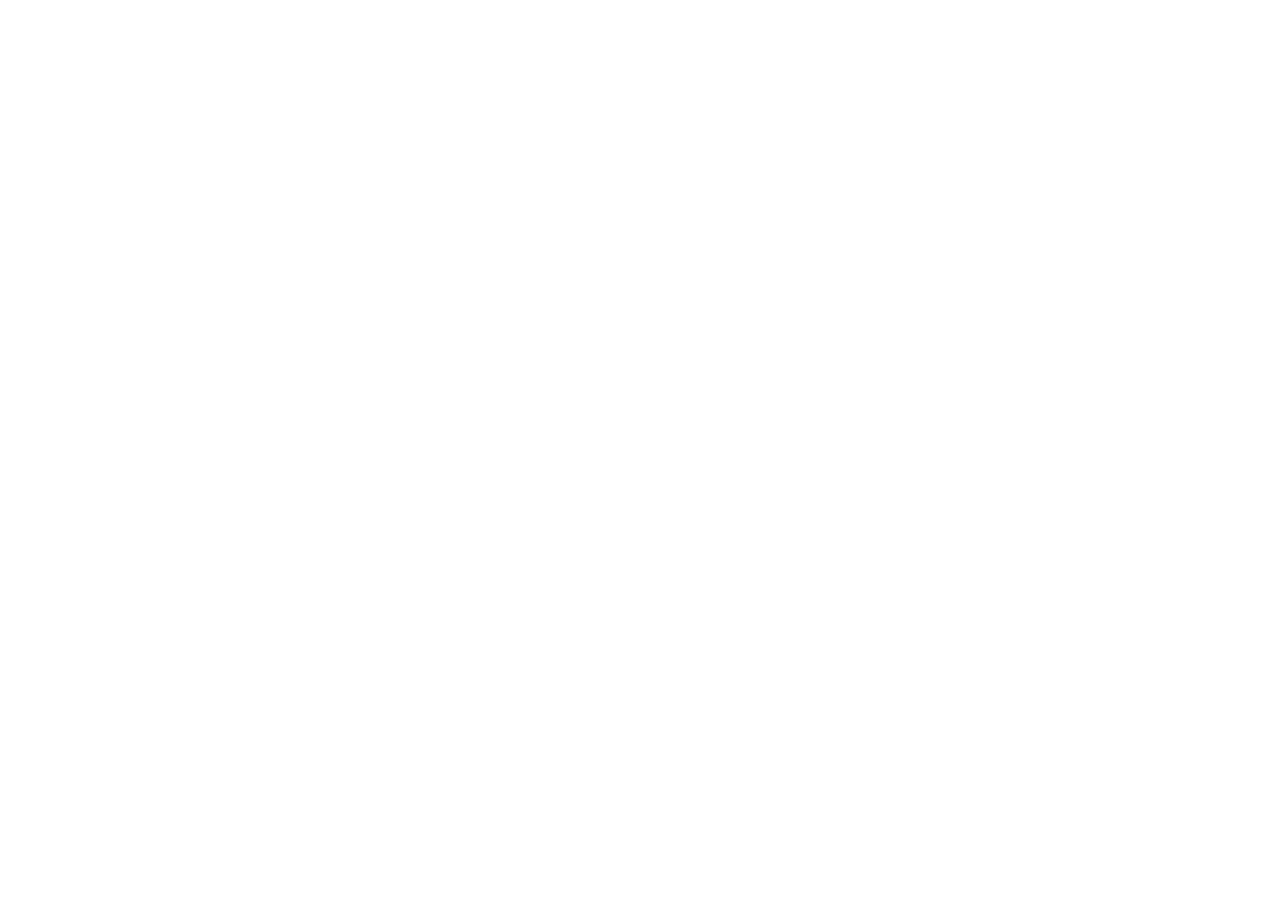
==== index2.html @ 2ba278db "init index2.html: clusters with properties example" ====
<!DOCTYPE html>
<html>
<head>
<meta charset="utf-8" />
<title>Display HTML clusters with custom properties</title>
<meta name="viewport" content="initial-scale=1,maximum-scale=1,user-scalable=no" />
<script src="https://api.mapbox.com/mapbox-gl-js/v1.12.0/mapbox-gl.js"></script>
<link href="https://api.mapbox.com/mapbox-gl-js/v1.12.0/mapbox-gl.css" rel="stylesheet" />
<script src='https://npmcdn.com/csv2geojson@latest/csv2geojson.js'></script>
<script src='https://npmcdn.com/@turf/turf/turf.min.js'></script>
<style>
	body { margin: 0; padding: 0; }
	#map { position: absolute; top: 0; bottom: 0; width: 100%; }
</style>
</head>
<body>
<div id="map"></div>

<script>
	mapboxgl.accessToken = 'pk.eyJ1IjoiZ2VvbXVuZHVzIiwiYSI6ImNqM3BoMDVlYjAwam8zMnBmNm1ndWs3bnYifQ.McVUJig2reapiExh7EPOpw';
    var map = new mapboxgl.Map({
        container: 'map',
        zoom: 0.3,
        center: [0, 20],
        style: 'mapbox://styles/geomundus/ckibtpc8y12i71amxds9gn4l0'
    });

    map.addControl(new mapboxgl.NavigationControl());

    // filters for classifying earthquakes into five categories based on magnitude
    var occupation1 = ['==', ['get', 'Main occupation'], 'I recently graduated and I am looking for a job'];
    var occupation2 = ['==', ['get', 'Main occupation'], 'I work in a private company'];
    var occupation3 = ['==', ['get', 'Main occupation'], 'I am a 1st year Master student'];
    var occupation4 = ['==', ['get', 'Main occupation'], 'I work for the government'];
    var occupation5 = ['==', ['get', 'Main occupation'], 'I am a researcher/doing my PhD'];
    var occupation6 = ['==', ['get', 'Main occupation'], 'I work at a university or public institute'];
    var occupation7 = ['all', ['<>', ['get', 'Main occupation'], 'I recently graduated and I am looking for a job'], 
                              ['<>', ['get', 'Main occupation'], 'I work in a private company'],
                              ['<>', ['get', 'Main occupation'], 'I am a 1st year Master student'],
                              ['<>', ['get', 'Main occupation'], 'I work for the government'],
                              ['<>', ['get', 'Main occupation'], 'I am a researcher/doing my PhD'],
                              ['<>', ['get', 'Main occupation'], 'I work at a university or public institute']];

    // colors to use for the categories
    //var colors = ['#fed976', '#feb24c', '#fd8d3c', '#fc4e2a', '#e31a1c'];
    const colors = ['#8dd3c7','#ffffb3','#bebada','#fb8072','#80b1d3','#fdb462','#b3de69','#fccde5','#d9d9d9','#bc80bd','#ccebc5','#ffed6f'];
    
    $(document).ready(function () {
      $.ajax({
        type: "GET",
        //YOUR TURN: Replace with csv export link
        url: 'https://docs.google.com/spreadsheets/d/1-QOlufagyT4kxVafcp1kQYRYRLpNy0SC67z2xVfuuvI/gviz/tq?tqx=out:csv&sheet=mapbox',
        dataType: "text",
        success: function (csvData) { makeGeoJSON(csvData); }
      });



      function makeGeoJSON(csvData) {

        csv2geojson.csv2geojson(csvData, {
          latfield: 'Latitude',
          lonfield: 'Longitude',
          delimiter: ','
        }, function (err, data) {

        map.on('load', function () {
            // add a clustered GeoJSON source for a sample set of earthquakes
            map.addSource('ema_genie', {
                'type': 'geojson',
                'data': data,
                'cluster': true,
                'clusterRadius': 80,
                'clusterProperties': {
                    // keep separate counts for each magnitude category in a cluster
                    'occupation1': ['+', ['case', occupation1, 1, 0]],
                    'occupation2': ['+', ['case', occupation2, 1, 0]],
                    'occupation3': ['+', ['case', occupation3, 1, 0]],
                    'occupation4': ['+', ['case', occupation4, 1, 0]],
                    'occupation5': ['+', ['case', occupation5, 1, 0]],
                    'occupation6': ['+', ['case', occupation6, 1, 0]],
                    'occupation7': ['+', ['case', occupation7, 1, 0]]
                }
            });


            // circle and symbol layers for rendering individual ema_genie (unclustered points)
            map.addLayer({
                'id': 'ema_genie_circle',
                'type': 'circle',
                'source': 'ema_genie',
                'filter': ['!=', 'cluster', true],
                'paint': {
                    'circle-color': [
                        'case',
                        occupation1,
                        colors[0],
                        occupation2,
                        colors[1],
                        occupation3,
                        colors[2],
                        occupation4,
                        colors[3],
                        occupation5,
                        colors[4],
                        occupation6,
                        colors[5],
                        occupation7,
                        colors[6],
                        colors[7]
                    ],
                    'circle-opacity': 0.6,
                    'circle-radius': 12
                }
            });
            map.addLayer({
                'id': 'ema_genie_label',
                'type': 'symbol',
                'source': 'ema_genie',
                'filter': ['!=', 'cluster', true],
                'layout': {
                    'text-field': [
                        'number-format',
                        ['get', 'mag'],
                        { 'min-fraction-digits': 1, 'max-fraction-digits': 1 }
                    ],
                    'text-font': ['Open Sans Semibold', 'Arial Unicode MS Bold'],
                    'text-size': 10
                },
                'paint': {
                    'text-color': [
                        'case',
                        ['<', ['get', 'Main occupation'], 3],
                        'black',
                        'white'
                    ]
                }
            });

            // objects for caching and keeping track of HTML marker objects (for performance)
            var markers = {};
            var markersOnScreen = {};

            function updateMarkers() {
                var newMarkers = {};
                var features = map.querySourceFeatures('earthquakes');

                // for every cluster on the screen, create an HTML marker for it (if we didn't yet),
                // and add it to the map if it's not there already
                for (var i = 0; i < features.length; i++) {
                    var coords = features[i].geometry.coordinates;
                    var props = features[i].properties;
                    if (!props.cluster) continue;
                    var id = props.cluster_id;

                    var marker = markers[id];
                    if (!marker) {
                        var el = createDonutChart(props);
                        marker = markers[id] = new mapboxgl.Marker({
                            element: el
                        }).setLngLat(coords);
                    }
                    newMarkers[id] = marker;

                    if (!markersOnScreen[id]) marker.addTo(map);
                }
                // for every marker we've added previously, remove those that are no longer visible
                for (id in markersOnScreen) {
                    if (!newMarkers[id]) markersOnScreen[id].remove();
                }
                markersOnScreen = newMarkers;
            }

            // after the GeoJSON data is loaded, update markers on the screen and do so on every map move/moveend
            map.on('data', function (e) {
                if (e.sourceId !== 'ema_genie' || !e.isSourceLoaded) return;

                map.on('move', updateMarkers);
                map.on('moveend', updateMarkers);
                updateMarkers();
            });

        });
    });
};
});
    
    // code for creating an SVG donut chart from feature properties
    function createDonutChart(props) {
        var offsets = [];
        var counts = [
            props.occupation1,
            props.occupation2,
            props.occupation3,
            props.occupation4,
            props.occupation5,
            props.occupation6,
            props.occupation7
        ];
        var total = 0;
        for (var i = 0; i < counts.length; i++) {
            offsets.push(total);
            total += counts[i];
        }
        var fontSize =
            total >= 1000 ? 22 : total >= 100 ? 20 : total >= 10 ? 18 : 16;
        var r = total >= 1000 ? 50 : total >= 100 ? 32 : total >= 10 ? 24 : 18;
        var r0 = Math.round(r * 0.6);
        var w = r * 2;

        var html =
            '<div><svg width="' +
            w +
            '" height="' +
            w +
            '" viewbox="0 0 ' +
            w +
            ' ' +
            w +
            '" text-anchor="middle" style="font: ' +
            fontSize +
            'px sans-serif; display: block">';

        for (i = 0; i < counts.length; i++) {
            html += donutSegment(
                offsets[i] / total,
                (offsets[i] + counts[i]) / total,
                r,
                r0,
                colors[i]
            );
        }
        html +=
            '<circle cx="' +
            r +
            '" cy="' +
            r +
            '" r="' +
            r0 +
            '" fill="white" /><text dominant-baseline="central" transform="translate(' +
            r +
            ', ' +
            r +
            ')">' +
            total.toLocaleString() +
            '</text></svg></div>';

        var el = document.createElement('div');
        el.innerHTML = html;
        return el.firstChild;
    }

    function donutSegment(start, end, r, r0, color) {
        if (end - start === 1) end -= 0.00001;
        var a0 = 2 * Math.PI * (start - 0.25);
        var a1 = 2 * Math.PI * (end - 0.25);
        var x0 = Math.cos(a0),
            y0 = Math.sin(a0);
        var x1 = Math.cos(a1),
            y1 = Math.sin(a1);
        var largeArc = end - start > 0.5 ? 1 : 0;

        return [
            '<path d="M',
            r + r0 * x0,
            r + r0 * y0,
            'L',
            r + r * x0,
            r + r * y0,
            'A',
            r,
            r,
            0,
            largeArc,
            1,
            r + r * x1,
            r + r * y1,
            'L',
            r + r0 * x1,
            r + r0 * y1,
            'A',
            r0,
            r0,
            0,
            largeArc,
            0,
            r + r0 * x0,
            r + r0 * y0,
            '" fill="' + color + '" />'
        ].join(' ');
        
    }
</script>

</body>
</html>
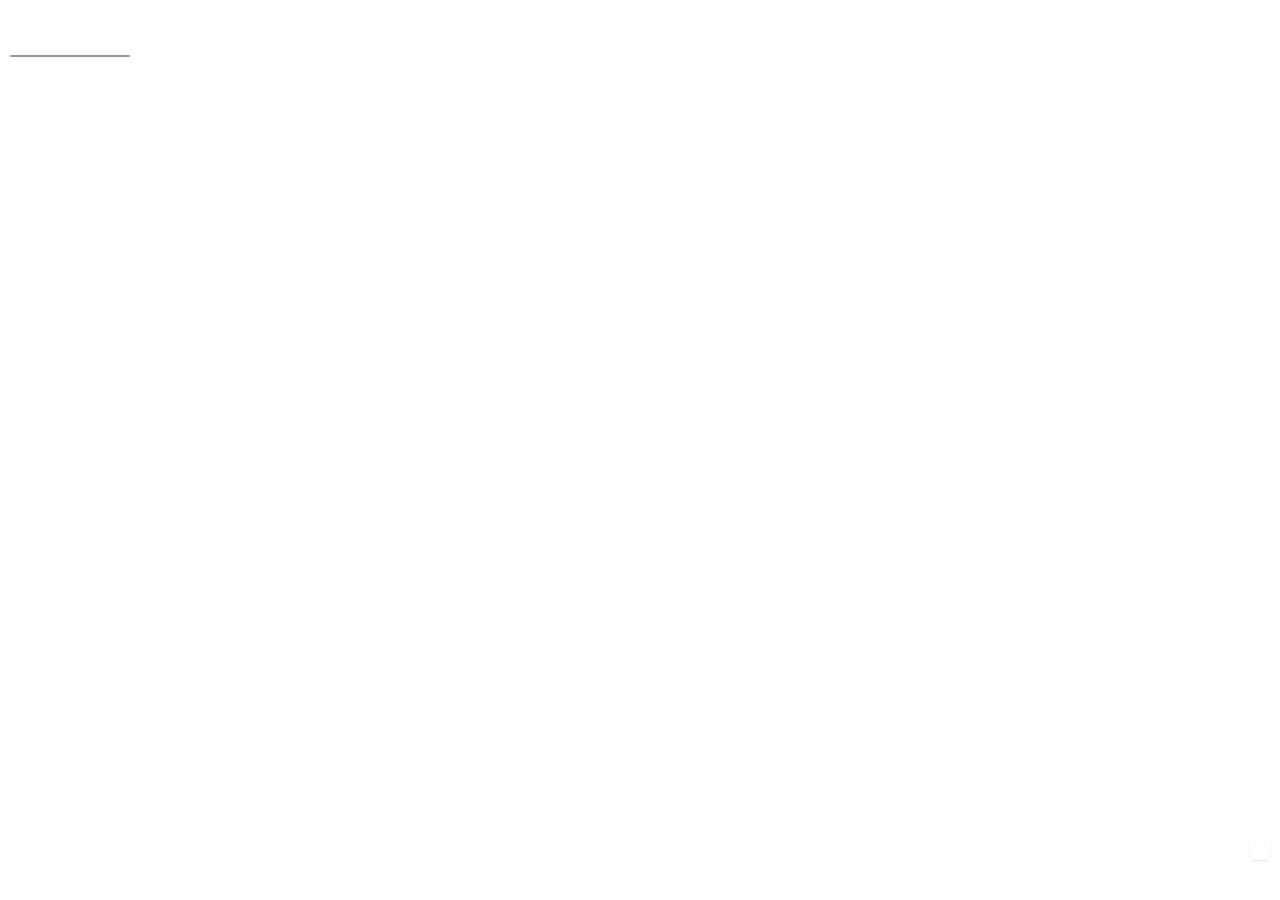
==== commit f27ac2df: "version with user-graduation" ====
--- a/index2.html
+++ b/index2.html
@@ -1,296 +1,33 @@
 <!DOCTYPE html>
 <html>
 <head>
-<meta charset="utf-8" />
-<title>Display HTML clusters with custom properties</title>
-<meta name="viewport" content="initial-scale=1,maximum-scale=1,user-scalable=no" />
-<script src="https://api.mapbox.com/mapbox-gl-js/v1.12.0/mapbox-gl.js"></script>
-<link href="https://api.mapbox.com/mapbox-gl-js/v1.12.0/mapbox-gl.css" rel="stylesheet" />
-<script src='https://npmcdn.com/csv2geojson@latest/csv2geojson.js'></script>
-<script src='https://npmcdn.com/@turf/turf/turf.min.js'></script>
-<style>
-	body { margin: 0; padding: 0; }
-	#map { position: absolute; top: 0; bottom: 0; width: 100%; }
-</style>
+    <meta charset="utf-8" />
+    <title>ema genie clusters with custom properties</title>
+    <meta name="viewport" content="initial-scale=1,maximum-scale=1,user-scalable=no" />
+    <link rel="stylesheet" href="https://maxcdn.bootstrapcdn.com/bootstrap/3.3.7/css/bootstrap.min.css" integrity="sha384-BVYiiSIFeK1dGmJRAkycuHAHRg32OmUcww7on3RYdg4Va+PmSTsz/K68vbdEjh4u" crossorigin="anonymous">
+    <link href="https://api.mapbox.com/mapbox-gl-js/v1.12.0/mapbox-gl.css" rel="stylesheet" />
+    <link href="mapboxspiderifier.css" rel="stylesheet" />
+    <link href="emagenie.css" rel="stylesheet"/>
+    <!-- <link rel="stylesheet" type="text/css" href="https://cdnjs.cloudflare.com/ajax/libs/font-awesome/4.7.0/css/font-awesome.css">     -->
+    <link rel="stylesheet" type="text/css" href="fontawesome-free-5.15.1-web/css/all.css">
+    <script type="text/javascript" src="fontawesome-free-5.15.1-web/js/all.js"></script>
+    <script type="text/javascript" src="https://cdnjs.cloudflare.com/ajax/libs/lodash.js/4.17.2/lodash.js"></script>
+    <script src='https://npmcdn.com/csv2geojson@latest/csv2geojson.js'></script>
+    <script src='https://npmcdn.com/@turf/turf/turf.min.js'></script>
+    <script src='https://cdn.jsdelivr.net/npm/underscore@1.12.0/underscore-min.js'></script>
+    <script src="https://cdnjs.cloudflare.com/ajax/libs/jquery/3.5.0/jquery.min.js"></script>
+    <script type="text/javascript" src="https://cdnjs.cloudflare.com/ajax/libs/lodash.js/4.17.2/lodash.js"></script>
+    <script src="https://api.mapbox.com/mapbox-gl-js/v1.12.0/mapbox-gl.js"></script>
+    <script src='mapboxspiderifier.js'></script>
 </head>
 <body>
-<div id="map"></div>
-
-<script>
-	mapboxgl.accessToken = 'pk.eyJ1IjoiZ2VvbXVuZHVzIiwiYSI6ImNqM3BoMDVlYjAwam8zMnBmNm1ndWs3bnYifQ.McVUJig2reapiExh7EPOpw';
-    var map = new mapboxgl.Map({
-        container: 'map',
-        zoom: 0.3,
-        center: [0, 20],
-        style: 'mapbox://styles/geomundus/ckibtpc8y12i71amxds9gn4l0'
-    });
-
-    map.addControl(new mapboxgl.NavigationControl());
-
-    // filters for classifying earthquakes into five categories based on magnitude
-    var occupation1 = ['==', ['get', 'Main occupation'], 'I recently graduated and I am looking for a job'];
-    var occupation2 = ['==', ['get', 'Main occupation'], 'I work in a private company'];
-    var occupation3 = ['==', ['get', 'Main occupation'], 'I am a 1st year Master student'];
-    var occupation4 = ['==', ['get', 'Main occupation'], 'I work for the government'];
-    var occupation5 = ['==', ['get', 'Main occupation'], 'I am a researcher/doing my PhD'];
-    var occupation6 = ['==', ['get', 'Main occupation'], 'I work at a university or public institute'];
-    var occupation7 = ['all', ['<>', ['get', 'Main occupation'], 'I recently graduated and I am looking for a job'], 
-                              ['<>', ['get', 'Main occupation'], 'I work in a private company'],
-                              ['<>', ['get', 'Main occupation'], 'I am a 1st year Master student'],
-                              ['<>', ['get', 'Main occupation'], 'I work for the government'],
-                              ['<>', ['get', 'Main occupation'], 'I am a researcher/doing my PhD'],
-                              ['<>', ['get', 'Main occupation'], 'I work at a university or public institute']];
-
-    // colors to use for the categories
-    //var colors = ['#fed976', '#feb24c', '#fd8d3c', '#fc4e2a', '#e31a1c'];
-    const colors = ['#8dd3c7','#ffffb3','#bebada','#fb8072','#80b1d3','#fdb462','#b3de69','#fccde5','#d9d9d9','#bc80bd','#ccebc5','#ffed6f'];
-    
-    $(document).ready(function () {
-      $.ajax({
-        type: "GET",
-        //YOUR TURN: Replace with csv export link
-        url: 'https://docs.google.com/spreadsheets/d/1-QOlufagyT4kxVafcp1kQYRYRLpNy0SC67z2xVfuuvI/gviz/tq?tqx=out:csv&sheet=mapbox',
-        dataType: "text",
-        success: function (csvData) { makeGeoJSON(csvData); }
-      });
-
-
-
-      function makeGeoJSON(csvData) {
-
-        csv2geojson.csv2geojson(csvData, {
-          latfield: 'Latitude',
-          lonfield: 'Longitude',
-          delimiter: ','
-        }, function (err, data) {
-
-        map.on('load', function () {
-            // add a clustered GeoJSON source for a sample set of earthquakes
-            map.addSource('ema_genie', {
-                'type': 'geojson',
-                'data': data,
-                'cluster': true,
-                'clusterRadius': 80,
-                'clusterProperties': {
-                    // keep separate counts for each magnitude category in a cluster
-                    'occupation1': ['+', ['case', occupation1, 1, 0]],
-                    'occupation2': ['+', ['case', occupation2, 1, 0]],
-                    'occupation3': ['+', ['case', occupation3, 1, 0]],
-                    'occupation4': ['+', ['case', occupation4, 1, 0]],
-                    'occupation5': ['+', ['case', occupation5, 1, 0]],
-                    'occupation6': ['+', ['case', occupation6, 1, 0]],
-                    'occupation7': ['+', ['case', occupation7, 1, 0]]
-                }
-            });
-
-
-            // circle and symbol layers for rendering individual ema_genie (unclustered points)
-            map.addLayer({
-                'id': 'ema_genie_circle',
-                'type': 'circle',
-                'source': 'ema_genie',
-                'filter': ['!=', 'cluster', true],
-                'paint': {
-                    'circle-color': [
-                        'case',
-                        occupation1,
-                        colors[0],
-                        occupation2,
-                        colors[1],
-                        occupation3,
-                        colors[2],
-                        occupation4,
-                        colors[3],
-                        occupation5,
-                        colors[4],
-                        occupation6,
-                        colors[5],
-                        occupation7,
-                        colors[6],
-                        colors[7]
-                    ],
-                    'circle-opacity': 0.6,
-                    'circle-radius': 12
-                }
-            });
-            map.addLayer({
-                'id': 'ema_genie_label',
-                'type': 'symbol',
-                'source': 'ema_genie',
-                'filter': ['!=', 'cluster', true],
-                'layout': {
-                    'text-field': [
-                        'number-format',
-                        ['get', 'mag'],
-                        { 'min-fraction-digits': 1, 'max-fraction-digits': 1 }
-                    ],
-                    'text-font': ['Open Sans Semibold', 'Arial Unicode MS Bold'],
-                    'text-size': 10
-                },
-                'paint': {
-                    'text-color': [
-                        'case',
-                        ['<', ['get', 'Main occupation'], 3],
-                        'black',
-                        'white'
-                    ]
-                }
-            });
-
-            // objects for caching and keeping track of HTML marker objects (for performance)
-            var markers = {};
-            var markersOnScreen = {};
-
-            function updateMarkers() {
-                var newMarkers = {};
-                var features = map.querySourceFeatures('earthquakes');
-
-                // for every cluster on the screen, create an HTML marker for it (if we didn't yet),
-                // and add it to the map if it's not there already
-                for (var i = 0; i < features.length; i++) {
-                    var coords = features[i].geometry.coordinates;
-                    var props = features[i].properties;
-                    if (!props.cluster) continue;
-                    var id = props.cluster_id;
-
-                    var marker = markers[id];
-                    if (!marker) {
-                        var el = createDonutChart(props);
-                        marker = markers[id] = new mapboxgl.Marker({
-                            element: el
-                        }).setLngLat(coords);
-                    }
-                    newMarkers[id] = marker;
-
-                    if (!markersOnScreen[id]) marker.addTo(map);
-                }
-                // for every marker we've added previously, remove those that are no longer visible
-                for (id in markersOnScreen) {
-                    if (!newMarkers[id]) markersOnScreen[id].remove();
-                }
-                markersOnScreen = newMarkers;
-            }
-
-            // after the GeoJSON data is loaded, update markers on the screen and do so on every map move/moveend
-            map.on('data', function (e) {
-                if (e.sourceId !== 'ema_genie' || !e.isSourceLoaded) return;
-
-                map.on('move', updateMarkers);
-                map.on('moveend', updateMarkers);
-                updateMarkers();
-            });
-
-        });
-    });
-};
-});
-    
-    // code for creating an SVG donut chart from feature properties
-    function createDonutChart(props) {
-        var offsets = [];
-        var counts = [
-            props.occupation1,
-            props.occupation2,
-            props.occupation3,
-            props.occupation4,
-            props.occupation5,
-            props.occupation6,
-            props.occupation7
-        ];
-        var total = 0;
-        for (var i = 0; i < counts.length; i++) {
-            offsets.push(total);
-            total += counts[i];
-        }
-        var fontSize =
-            total >= 1000 ? 22 : total >= 100 ? 20 : total >= 10 ? 18 : 16;
-        var r = total >= 1000 ? 50 : total >= 100 ? 32 : total >= 10 ? 24 : 18;
-        var r0 = Math.round(r * 0.6);
-        var w = r * 2;
-
-        var html =
-            '<div><svg width="' +
-            w +
-            '" height="' +
-            w +
-            '" viewbox="0 0 ' +
-            w +
-            ' ' +
-            w +
-            '" text-anchor="middle" style="font: ' +
-            fontSize +
-            'px sans-serif; display: block">';
-
-        for (i = 0; i < counts.length; i++) {
-            html += donutSegment(
-                offsets[i] / total,
-                (offsets[i] + counts[i]) / total,
-                r,
-                r0,
-                colors[i]
-            );
-        }
-        html +=
-            '<circle cx="' +
-            r +
-            '" cy="' +
-            r +
-            '" r="' +
-            r0 +
-            '" fill="white" /><text dominant-baseline="central" transform="translate(' +
-            r +
-            ', ' +
-            r +
-            ')">' +
-            total.toLocaleString() +
-            '</text></svg></div>';
-
-        var el = document.createElement('div');
-        el.innerHTML = html;
-        return el.firstChild;
-    }
-
-    function donutSegment(start, end, r, r0, color) {
-        if (end - start === 1) end -= 0.00001;
-        var a0 = 2 * Math.PI * (start - 0.25);
-        var a1 = 2 * Math.PI * (end - 0.25);
-        var x0 = Math.cos(a0),
-            y0 = Math.sin(a0);
-        var x1 = Math.cos(a1),
-            y1 = Math.sin(a1);
-        var largeArc = end - start > 0.5 ? 1 : 0;
-
-        return [
-            '<path d="M',
-            r + r0 * x0,
-            r + r0 * y0,
-            'L',
-            r + r * x0,
-            r + r * y0,
-            'A',
-            r,
-            r,
-            0,
-            largeArc,
-            1,
-            r + r * x1,
-            r + r * y1,
-            'L',
-            r + r0 * x1,
-            r + r0 * y1,
-            'A',
-            r0,
-            r0,
-            0,
-            largeArc,
-            0,
-            r + r0 * x0,
-            r + r0 * y0,
-            '" fill="' + color + '" />'
-        ].join(' ');
-        
-    }
-</script>
+    <nav id="menu"></nav>
+    <div id="map"></div>
+    <div class="filter-ctrl" style="display: none;">
+        <input id="filter-input" type="text" name="filter" placeholder="Filter by text"/>
+    </div>
+    <div class='map-overlay' id='legend'></div>
+    <script src='emagenie2.js'></script>
 
 </body>
 </html>--- a/mapboxspiderifier.css
+++ b/mapboxspiderifier.css
@@ -0,0 +1,70 @@
+.spider-leg-container {
+  width: 1px;
+  height: 1px;
+  overflow: display;
+  will-change: transform;
+}
+
+.spider-leg-container:hover { cursor: pointer }
+
+.spider-leg-container .spider-leg-pin {
+  position: relative;
+  z-index: 1;
+}
+
+.spider-leg-container .spider-leg-pin.default-spider-pin{
+  position: relative;
+  width: 25px;
+  height: 41px;
+  margin-left: -11.5px;
+  margin-top: -38.5px;
+  background-image: url(https://cdnjs.cloudflare.com/ajax/libs/leaflet/1.0.0-beta.2/images/marker-icon.png);
+}
+
+.spider-leg-container .spider-leg-line {
+  position: absolute;
+  bottom: 0;
+  left: 0;
+  width: 2px;
+  background-color: #343434;
+  opacity: 0.45;
+  transform-origin: bottom;
+  z-index: 0;
+  height: 0;
+}
+
+.spider-leg-container:hover .spider-leg-line { opacity: 1 }
+
+/* Animations specific styles */
+
+.spider-leg-container.animate {
+  -webkit-transition: margin 0.15s linear;
+  -moz-transition: margin 0.15s linear;
+  -ms-transition: margin 0.15s linear;
+  -o-transition: margin 0.15s linear;
+  transition: margin 0.15s linear;
+}
+
+.spider-leg-container.initial,
+.spider-leg-container.exit {
+  margin-left: 0 !important;
+  margin-top: 0 !important;
+  height: 0;
+}
+
+.spider-leg-container.animate .spider-leg-line {
+  -webkit-transition: all 0.15s linear;
+  -moz-transition: all 0.15s linear;
+  -ms-transition: all 0.15s linear;
+  -o-transition: all 0.15s linear;
+  transition: all 0.15s linear;
+
+  -webkit-transition-delay: inherit;
+  -moz-transition-delay: inherit;
+  -ms-transition-delay: inherit;
+  -o-transition-delay: inherit;
+  transition-delay: inherit;
+}
+
+.spider-leg-container.animate.initial .spider-leg-line,
+.spider-leg-container.animate.exit .spider-leg-line { height: 0 !important }
--- a/emagenie.css
+++ b/emagenie.css
@@ -0,0 +1,252 @@
+body {
+    margin: 0;
+    padding: 0;
+  }
+
+  #map {
+    position: absolute;
+    top: 0;
+    bottom: 0;
+    width: 100%;
+  }
+  
+  .spider-leg-container {
+    width: 1px;
+    height: 1px;
+    overflow: display;
+    will-change: transform;
+  }
+  
+  .spider-leg-container:hover { cursor: pointer }
+  
+  .spider-leg-container .spider-leg-pin {
+    position: relative;
+    z-index: 1;
+  }
+  
+  .spider-leg-container .spider-leg-pin.default-spider-pin{
+    position: relative;
+    width: 25px;
+    height: 41px;
+    margin-left: -11.5px;
+    margin-top: -38.5px;
+    background-image: url(https://cdnjs.cloudflare.com/ajax/libs/leaflet/1.0.0-beta.2/images/marker-icon.png);
+  }
+  .spider-leg-container .marker {
+    background-image: url('images/college-15.png');
+    background-size: cover;
+    width: 25px;
+    height: 25px;
+    /*border-radius: 50%;*/
+    cursor: pointer;
+  }
+  
+  .spider-leg-container .spider-leg-line {
+    position: absolute;
+    bottom: 0;
+    left: 0;
+    width: 2px;
+    background-color: #343434;
+    opacity: 0.45;
+    transform-origin: bottom;
+    z-index: 0;
+    height: 0;
+  }
+  
+  .spider-leg-container:hover .spider-leg-line { opacity: 1 }
+  
+  /* Animations specific styles */
+  
+  .spider-leg-container.animate {
+    -webkit-transition: margin 0.15s linear;
+    -moz-transition: margin 0.15s linear;
+    -ms-transition: margin 0.15s linear;
+    -o-transition: margin 0.15s linear;
+    transition: margin 0.15s linear;
+  }
+  
+  .spider-leg-container.initial,
+  .spider-leg-container.exit {
+    margin-left: 0 !important;
+    margin-top: 0 !important;
+    height: 0;
+  }
+  
+  .spider-leg-container.animate .spider-leg-line {
+    -webkit-transition: all 0.15s linear;
+    -moz-transition: all 0.15s linear;
+    -ms-transition: all 0.15s linear;
+    -o-transition: all 0.15s linear;
+    transition: all 0.15s linear;
+  
+    -webkit-transition-delay: inherit;
+    -moz-transition-delay: inherit;
+    -ms-transition-delay: inherit;
+    -o-transition-delay: inherit;
+    transition-delay: inherit;
+  }
+  
+  .spider-leg-container.animate.initial .spider-leg-line,
+  .spider-leg-container.animate.exit .spider-leg-line { height: 0 !important }
+
+  .spider-leg-container .spider-leg-pin {
+    position: relative;
+    width: 40px;
+    height: 40px;
+    margin-left: -20px;
+    margin-top: -20px;
+    font-size: 20px;
+    z-index: 2;
+  }
+  .spider-leg-container .spider-leg-pin i.type-icon {
+    color: white;
+  }
+  /* Popup styling */
+
+  .mapboxgl-popup {
+    padding-bottom: 5px;
+    border-radius: 3px;
+  }
+
+  .mapboxgl-popup-close-button {
+    display: none;
+  }
+
+  .mapboxgl-popup-content {
+    font: 400 15px/22px 'Source Sans Pro', 'Helvetica Neue', Sans-serif;
+    padding: 0;
+    width: 250px;
+  }
+
+  .mapboxgl-popup-content-wrapper {
+    padding: 1%;
+  }
+
+  .mapboxgl-popup-content h3 {
+    /*background: rgb(61, 59, 59);*/
+    background: #3887be;
+    text-align: center;
+    color: #fff;
+    margin: 0;
+    display: block;
+    padding: 15px;
+    font-weight: 700;
+    margin-top: -5px;
+    font-size: 13px!important;
+  }
+
+  .mapboxgl-popup-content h4 {
+    margin: 0;
+    display: block;
+    padding: 5px 10px 5px 10px;
+    font-weight: 400;
+    font-size: 12px!important;
+    line-height: 1.45;
+}
+
+  .mapboxgl-container {
+    cursor: pointer;
+    
+  }
+
+  .mapboxgl-popup-anchor-top>.mapboxgl-popup-content {
+    margin-top: 3px;
+  }
+
+  .mapboxgl-popup-anchor-top>.mapboxgl-popup-tip {
+    border-bottom-color: rgb(61, 59, 59);
+  }
+  .filter-ctrl {
+      position: absolute;
+      top: 10px;
+      left: 10px;
+      z-index: 1;
+  }
+      
+  .filter-ctrl input[type='text'] {
+      font: 12px/20px 'Helvetica Neue', Arial, Helvetica, sans-serif;
+      width: 100%;
+      border: 0;
+      background-color: #fff;
+      margin: 0;
+      color: rgba(0, 0, 0, 0.5);
+      padding: 10px;
+      box-shadow: 0 0 0 2px rgba(0, 0, 0, 0.1);
+      border-radius: 3px;
+      width: 180px;
+  }
+  /**
+  * Set rules for how the map overlays
+  * (information box and legend) will be displayed
+  * on the page. */
+  .map-overlay {
+      position: absolute;
+      bottom: 0;
+      right: 0;
+      background: rgba(255, 255, 255, 0.8);
+      margin-right: 10px;
+      font-family: Arial, sans-serif;
+      font-size: 12px;
+      overflow: auto;
+      border-radius: 3px;
+  }
+
+  #legend {
+      padding: 10px;
+      box-shadow: 0 1px 2px rgba(0, 0, 0, 0.1);
+      line-height: 18px;
+      height: auto;
+      margin-bottom: 40px;
+      width: auto;
+  }
+
+  .legend-key {
+      display: inline-block;
+      border-radius: 20%;
+      width: 10px;
+      height: 10px;
+      margin-right: 5px;
+  }
+  #menu {
+      background: #fff;
+      position: absolute;
+      z-index: 1;
+      top: 55px;
+      left: 10px;
+      border-radius: 3px;
+      width: 120px;
+      border: 1px solid rgba(0, 0, 0, 0.4);
+      font-family: 'Open Sans', sans-serif;
+  }
+  
+  #menu a {
+      font-size: 13px;
+      color: #404040;
+      display: block;
+      margin: 0;
+      padding: 0;
+      padding: 10px;
+      text-decoration: none;
+      border-bottom: 1px solid rgba(0, 0, 0, 0.25);
+      text-align: center;
+  }
+  
+  #menu a:last-child {
+      border: none;
+  }
+  
+  #menu a:hover {
+      background-color: #f8f8f8;
+      color: #404040;
+  }
+  
+  #menu a.active {
+      background-color: #3887be;
+      color: #ffffff;
+  }
+  
+  #menu a.active:hover {
+      background: #3074a4;
+  }
+
+ 